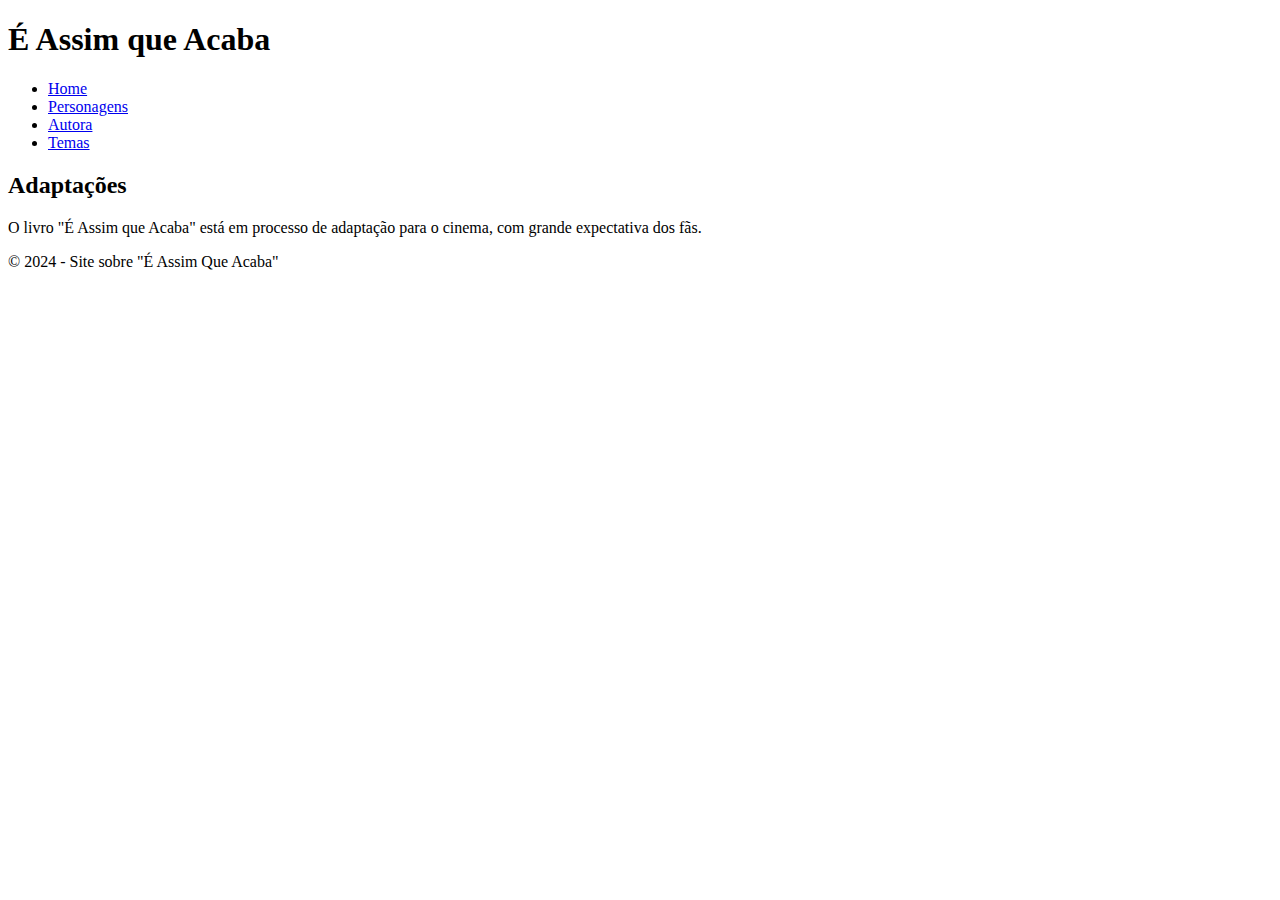
==== adaptaçoes.html @ 4dd3b33d "adaptaçoes.html" ====
<!DOCTYPE html>
<html lang="pt-br">
<head>
    <meta charset="UTF-8">
    <meta name="viewport" content="width=device-width, initial-scale=1.0">
    <title>Adaptações</title>
    <link rel="stylesheet" href="style.css">
</head>
<body>
    <header>
        <h1>É Assim que Acaba</h1>
        <nav>
            <ul>
                <li><a href="index.html">Home</a></li>
                <li><a href="personagens.html">Personagens</a></li>
                <li><a href="autora.html">Autora</a></li>
                <li><a href="temas.html">Temas</a></li>
            
            </ul>
        </nav>
    </header>

    <main>
        <section>
            <h2>Adaptações</h2>
            <p>O livro "É Assim que Acaba" está em processo de adaptação para o cinema, com grande expectativa dos fãs.</p>
        </section>
    </main>

    <footer>
        <p>&copy; 2024 - Site sobre "É Assim Que Acaba"</p>
    </footer>
</body>
</html>
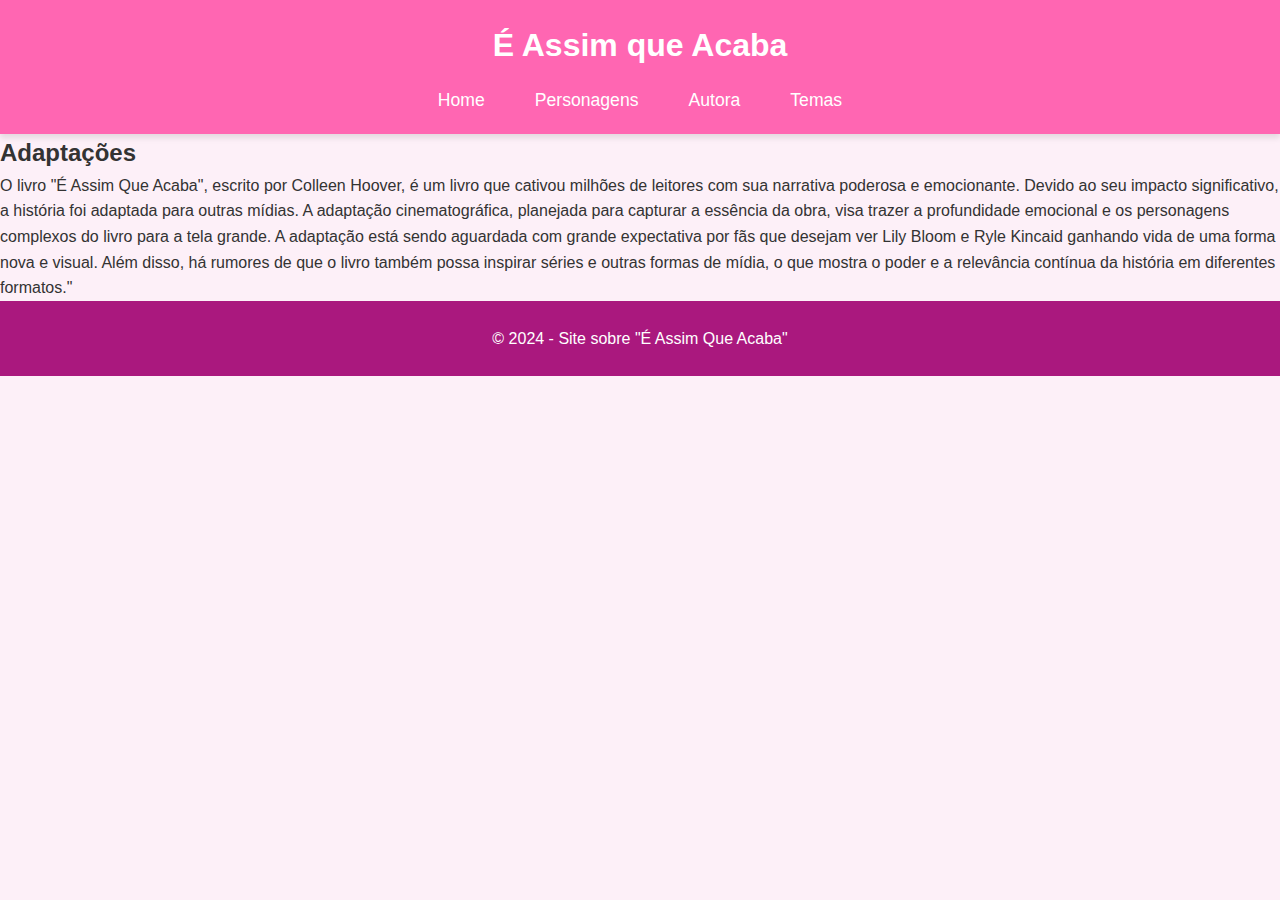
==== commit bc013cbc: "adaptaçoes.html" ====
--- a/adaptaçoes.html
+++ b/adaptaçoes.html
@@ -23,7 +23,7 @@
     <main>
         <section>
             <h2>Adaptações</h2>
-            <p>O livro "É Assim que Acaba" está em processo de adaptação para o cinema, com grande expectativa dos fãs.</p>
+            <p>O livro "É Assim Que Acaba", escrito por Colleen Hoover, é um livro que cativou milhões de leitores com sua narrativa poderosa e emocionante. Devido ao seu impacto significativo, a história foi adaptada para outras mídias. A adaptação cinematográfica, planejada para capturar a essência da obra, visa trazer a profundidade emocional e os personagens complexos do livro para a tela grande. A adaptação está sendo aguardada com grande expectativa por fãs que desejam ver Lily Bloom e Ryle Kincaid ganhando vida de uma forma nova e visual. Além disso, há rumores de que o livro também possa inspirar séries e outras formas de mídia, o que mostra o poder e a relevância contínua da história em diferentes formatos."</p>
         </section>
     </main>
 
@@ -32,4 +32,3 @@
     </footer>
 </body>
 </html>
-
--- a/style.css
+++ b/style.css
@@ -0,0 +1,393 @@
+/* Reset de estilo */
+* {
+    margin: 0;
+    padding: 0;
+    box-sizing: border-box;
+}
+
+body {
+    font-family: 'Poppins', sans-serif;
+    background-color: #fdf0f8; /* Fundo suave rosado */
+    color: #333;
+    line-height: 1.6;
+}
+
+/* Estilo do cabeçalho (header) */
+header {
+    background-color: #ff66b2; /* Tom de rosa vibrante */
+    color: #fff;
+    padding: 20px;
+    text-align: center;
+    box-shadow: 0 4px 6px rgba(0, 0, 0, 0.1);
+}
+
+header h1 a {
+    color: #fff;
+    text-decoration: none;
+    font-size: 2.5em; /* Tamanho da fonte do título */
+    font-weight: bold;
+    letter-spacing: 2px;
+}
+
+nav ul {
+    list-style: none;
+    margin-top: 15px;
+    display: flex;
+    justify-content: center;
+    gap: 20px;
+}
+
+nav ul li {
+    display: inline;
+}
+
+nav ul li a {
+    text-decoration: none;
+    color: #fff;
+    font-weight: 500;
+    font-size: 1.1em;
+    padding: 10px 15px;
+    transition: background-color 0.3s ease-in-out;
+}
+
+nav ul li a:hover {
+    background-color: #e60099; /* Cor de hover mais escura */
+    border-radius: 5px;
+}
+
+/* Estilo da seção hero */
+.hero {
+    display: flex;
+    flex-direction: column;
+    align-items: center;
+    justify-content: center;
+    height: 80vh; /* Altura da viewport para uma seção de capa impactante */
+    text-align: center;
+    background: linear-gradient(to bottom, #ff66b2, #fdf0f8); /* Gradiente suave */
+    padding: 40px 20px;
+    border-radius: 15px;
+    box-shadow: 0 4px 8px rgba(0, 0, 0, 0.1);
+}
+
+.hero h2 {
+    font-size: 2.5em;
+    color: #333;
+    margin-bottom: 20px;
+}
+
+.hero p {
+    font-size: 1.2em;
+    color: #666;
+    margin-bottom: 30px;
+    max-width: 700px;
+}
+
+/* Contêiner dos botões */
+.button-container {
+    display: flex;
+    flex-direction: row; /* Alinha os botões horizontalmente */
+    gap: 15px; /* Espaço entre os botões */
+    justify-content: center; /* Centraliza os botões horizontalmente */
+}
+
+.button {
+    display: inline-block;
+    background-color: #ff66b2; /* Cor de fundo rosa */
+    color: #fff;
+    padding: 15px 25px; /* Tamanho dos botões */
+    font-size: 1.1em;
+    font-weight: 500;
+    border: none;
+    border-radius: 50px; /* Botões redondos */
+    cursor: pointer;
+    transition: background-color 0.3s ease-in-out, box-shadow 0.3s ease-in-out;
+    text-align: center;
+    text-decoration: none;
+}
+
+.button:hover {
+    background-color: #e60099; /* Cor de fundo ao passar o mouse */
+    box-shadow: 0 4px 10px rgba(230, 0, 153, 0.3); /* Efeito de sombra no hover */
+}
+
+.button:active {
+    background-color: #cc0080; /* Cor mais escura quando clicado */
+    box-shadow: 0 2px 5px rgba(204, 0, 128, 0.5); /* Efeito de sombra mais leve ao clicar */
+}
+
+/* Estilo da página de contato */
+.contact {
+    max-width: 600px;
+    margin: 50px auto;
+    padding: 20px;
+    background-color: #ffe6f0; /* Fundo suave rosado */
+    border-radius: 10px;
+    box-shadow: 0 4px 10px rgba(0, 0, 0, 0.1);
+    text-align: center;
+}
+
+.contact h2 {
+    font-size: 2em;
+    color: #ff66b2;
+    margin-bottom: 20px;
+}
+
+.contact p {
+    font-size: 1.2em;
+    color: #666;
+    margin-bottom: 30px;
+}
+
+.contact label {
+    display: block;
+    font-size: 1.1em;
+    color: #333;
+    margin-bottom: 5px;
+    text-align: left;
+}
+
+.contact input[type="text"],
+.contact input[type="email"],
+.contact textarea {
+    width: 100%;
+    padding: 15px;
+    margin-bottom: 20px;
+    border: 1px solid #ff66b2;
+    border-radius: 5px;
+    font-size: 1em;
+    background-color: #fff;
+    transition: border-color 0.3s ease-in-out;
+}
+
+.contact input[type="text"]:focus,
+.contact input[type="email"]:focus,
+.contact textarea:focus {
+    border-color: #e60099;
+    outline: none;
+}
+
+.contact textarea {
+    resize: none;
+}
+
+.contact .button {
+    display: inline-block;
+    background-color: #ff66b2; /* Cor de fundo rosa */
+    color: #fff;
+    padding: 15px 25px;
+    font-size: 1.1em;
+    font-weight: 500;
+    border: none;
+    border-radius: 50px; /* Botões redondos */
+    cursor: pointer;
+    transition: background-color 0.3s ease-in-out, box-shadow 0.3s ease-in-out;
+    text-align: center;
+    text-decoration: none;
+}
+
+.contact .button:hover {
+    background-color: #e60099; /* Cor de fundo ao passar o mouse */
+    box-shadow: 0 4px 10px rgba(230, 0, 153, 0.3);
+}
+
+.contact .button:active {
+    background-color: #cc0080;
+    box-shadow: 0 2px 5px rgba(204, 0, 128, 0.5);
+}
+
+/* Rodapé (footer) */
+footer {
+    background-color: #333;
+    color: #fff;
+    padding: 20px;
+    text-align: center;
+    position: relative;
+    bottom: 0;
+    width: 100%;
+}
+
+footer p {
+    font-size: 1em;
+    margin: 5px 0;
+}
+
+footer a {
+    color: #ff66b2; /* Cor rosa */
+    text-decoration: none;
+    font-weight: 500;
+    transition: color 0.3s ease-in-out;
+}
+
+footer a:hover {
+    color: #e60099; /* Cor rosa mais escura ao passar o mouse */
+    text-decoration: underline;
+}
+
+/* Responsividade */
+@media (max-width: 768px) {
+    nav ul {
+        flex-direction: column;
+        gap: 10px;
+    }
+
+    header h1 {
+        font-size: 2em;
+    }
+
+    .hero h2 {
+        font-size: 2em;
+    }
+
+    .hero p {
+        font-size: 1em;
+    }
+
+    .button {
+        padding: 10px 20px;
+        font-size: 1em;
+    }
+
+    .button-container {
+        flex-direction: column; /* Alinha os botões verticalmente em dispositivos menores */
+        gap: 10px;
+    }
+}
+/* Reset de estilo */
+* {
+    margin: 0;
+    padding: 0;
+    box-sizing: border-box;
+}
+
+body {
+    font-family: 'Poppins', sans-serif;
+    background-color: #fdf0f8; /* Fundo suave rosado */
+    color: #333;
+    line-height: 1.6;
+}
+
+/* Estilo do cabeçalho */
+header {
+    background-color: #ff66b2; /* Tom de rosa vibrante */
+    color: #fff;
+    padding: 20px;
+    text-align: center;
+    box-shadow: 0 4px 6px rgba(0, 0, 0, 0.1);
+}
+
+header h1 a {
+    color: #fff;
+    text-decoration: none;
+    font-size: 2.5em;
+    font-weight: bold;
+    letter-spacing: 2px;
+}
+
+nav ul {
+    list-style: none;
+    margin-top: 15px;
+    display: flex;
+    justify-content: center;
+    gap: 20px;
+}
+
+nav ul li a {
+    text-decoration: none;
+    color: #fff;
+    font-weight: 500;
+    font-size: 1.1em;
+    padding: 10px 15px;
+    transition: background-color 0.3s ease-in-out;
+}
+
+nav ul li a:hover {
+    background-color: #e60099;
+    border-radius: 5px;
+}
+
+/* Estilo da seção da galeria */
+.gallery {
+    text-align: center;
+    padding: 40px 20px;
+    background-color: #fff;
+}
+
+.gallery h2 {
+    font-size: 2.5em;
+    color: #333;
+    margin-bottom: 20px;
+}
+
+.gallery p {
+    font-size: 1.2em;
+    color: #666;
+    margin-bottom: 30px;
+}
+
+/* Contêiner da galeria */
+.gallery-container {
+    display: flex;
+    flex-wrap: wrap;
+    justify-content: center;
+    gap: 20px;
+}
+
+/* Itens da galeria */
+.gallery-item {
+    width: calc(25% - 20px); /* Cada item ocupará 25% da largura com espaço entre eles */
+    background-color: #f9f9f9;
+    padding: 10px;
+    border-radius: 10px;
+    box-shadow: 0 4px 8px rgba(0, 0, 0, 0.1);
+    transition: transform 0.3s ease-in-out;
+}
+
+.gallery-item img {
+    width: 100%;
+    border-radius: 10px;
+}
+
+.gallery-item:hover {
+    transform: scale(1.05); /* Aumenta ligeiramente o tamanho ao passar o mouse */
+}
+
+/* Rodapé */
+footer {
+    background-color: #aa187e;
+    color: #fff;
+    padding: 20px;
+    text-align: center;
+    width: 100%;
+}
+
+footer p {
+    font-size: 1em;
+    margin: 5px 0;
+}
+
+footer a {
+    color: #ff66b2;
+    text-decoration: none;
+    font-weight: 500;
+}
+
+footer a:hover {
+    color: #e60099;
+    text-decoration: underline;
+}
+
+/* Responsividade para dispositivos menores */
+@media (max-width: 768px) {
+    .gallery-item {
+        width: calc(50% - 20px); /* Itens da galeria ocupam 50% em telas menores */
+    }
+
+    header h1 {
+        font-size: 2em;
+    }
+
+    nav ul {
+        flex-direction: column;
+        gap: 10px;
+    }
+}
